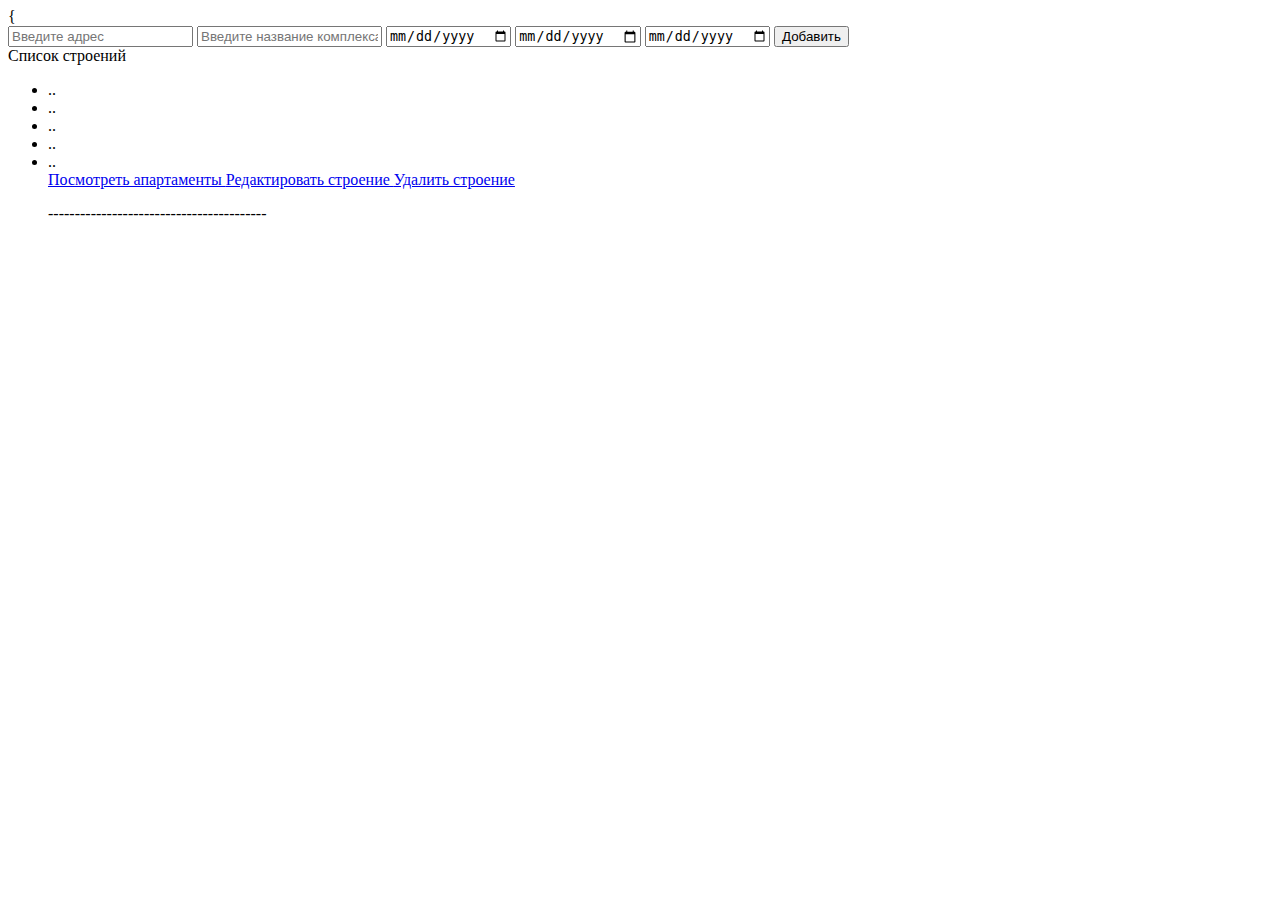
==== src/main/resources/templates/index.html @ adcb74c9 "Edit and add apartments" ====
<!DOCTYPE HTML>
<html xmlns:th="http://www.thymeleaf.org">
<head>
    <title>Getting Started: Serving Web Content</title>
    <meta http-equiv="Content-Type" content="text/html; charset=UTF-8" />
</head>
<body>
<div>
    <form method="post" action="addBuilding">
        <div th:text="${message}">
            {
        </div>
        <input th:value="${buildingToAdd?.address}" type="text" name="address"
               placeholder="Введите адрес">
        <input th:value="${buildingToAdd?.name}" type="text" name="name"
               placeholder="Введите название комплекса">
        <input th:value="${buildingToAdd?.constraction_start_date}" type="date" name="constraction_start_date"
               placeholder="Введите дату начала строительства">
        <input th:value="${buildingToAdd?.expected_commissioning_date}" type="date" name="expected_commissioning_date"
               placeholder="Введите ожидаемую дату окончания строительства">
        <input th:value="${buildingToAdd?.commissioning_date}" type="date" name="commissioning_date"
               placeholder="Введите дату сдачи объекта">
        <button type="submit">Добавить</button>
    </form>
</div>
<div>Список строений</div>
<ul>
    <th:block th:each="building: ${buildings}">
        <li th:utext="${building?.address}">..</li>
        <li th:utext="${building?.name}">..</li>
        <li th:utext="${building?.constraction_start_date}">..</li>
        <li th:utext="${building?.expected_commissioning_date}">..</li>
        <li th:utext="${building?.commissioning_date}">..</li>
        <div>
            <a href="/apartments/" th:attrappend="href=${building?.building_id}">
                Посмотреть апартаменты
            </a>
            <a href="/editBuilding/" th:attrappend="href=${building?.building_id}">
                Редактировать строение
            </a>
            <a href="/deleteBuilding/" th:attrappend="href=${building?.building_id}">
                Удалить строение
            </a>
        </div>
        <p>-----------------------------------------</p>
    </th:block>
</ul>
</body>
</html>
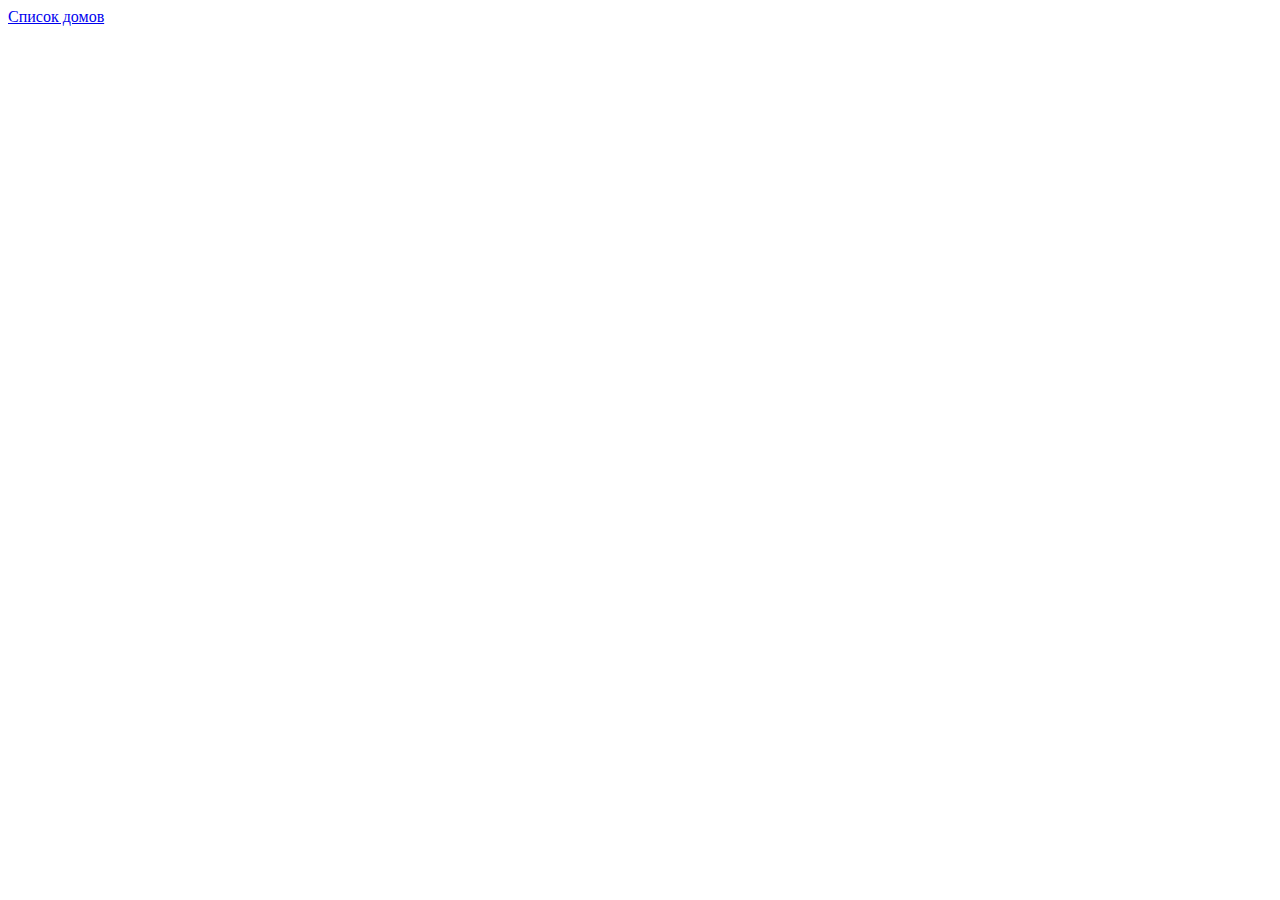
==== commit 03c37a18: "Index and building list" ====
--- a/src/main/resources/templates/index.html
+++ b/src/main/resources/templates/index.html
@@ -6,44 +6,9 @@
 </head>
 <body>
 <div>
-    <form method="post" action="addBuilding">
-        <div th:text="${message}">
-            {
-        </div>
-        <input th:value="${buildingToAdd?.address}" type="text" name="address"
-               placeholder="Введите адрес">
-        <input th:value="${buildingToAdd?.name}" type="text" name="name"
-               placeholder="Введите название комплекса">
-        <input th:value="${buildingToAdd?.constraction_start_date}" type="date" name="constraction_start_date"
-               placeholder="Введите дату начала строительства">
-        <input th:value="${buildingToAdd?.expected_commissioning_date}" type="date" name="expected_commissioning_date"
-               placeholder="Введите ожидаемую дату окончания строительства">
-        <input th:value="${buildingToAdd?.commissioning_date}" type="date" name="commissioning_date"
-               placeholder="Введите дату сдачи объекта">
-        <button type="submit">Добавить</button>
-    </form>
+    <a href="/building/">
+        Список домов
+    </a>
 </div>
-<div>Список строений</div>
-<ul>
-    <th:block th:each="building: ${buildings}">
-        <li th:utext="${building?.address}">..</li>
-        <li th:utext="${building?.name}">..</li>
-        <li th:utext="${building?.constraction_start_date}">..</li>
-        <li th:utext="${building?.expected_commissioning_date}">..</li>
-        <li th:utext="${building?.commissioning_date}">..</li>
-        <div>
-            <a href="/apartments/" th:attrappend="href=${building?.building_id}">
-                Посмотреть апартаменты
-            </a>
-            <a href="/editBuilding/" th:attrappend="href=${building?.building_id}">
-                Редактировать строение
-            </a>
-            <a href="/deleteBuilding/" th:attrappend="href=${building?.building_id}">
-                Удалить строение
-            </a>
-        </div>
-        <p>-----------------------------------------</p>
-    </th:block>
-</ul>
 </body>
 </html>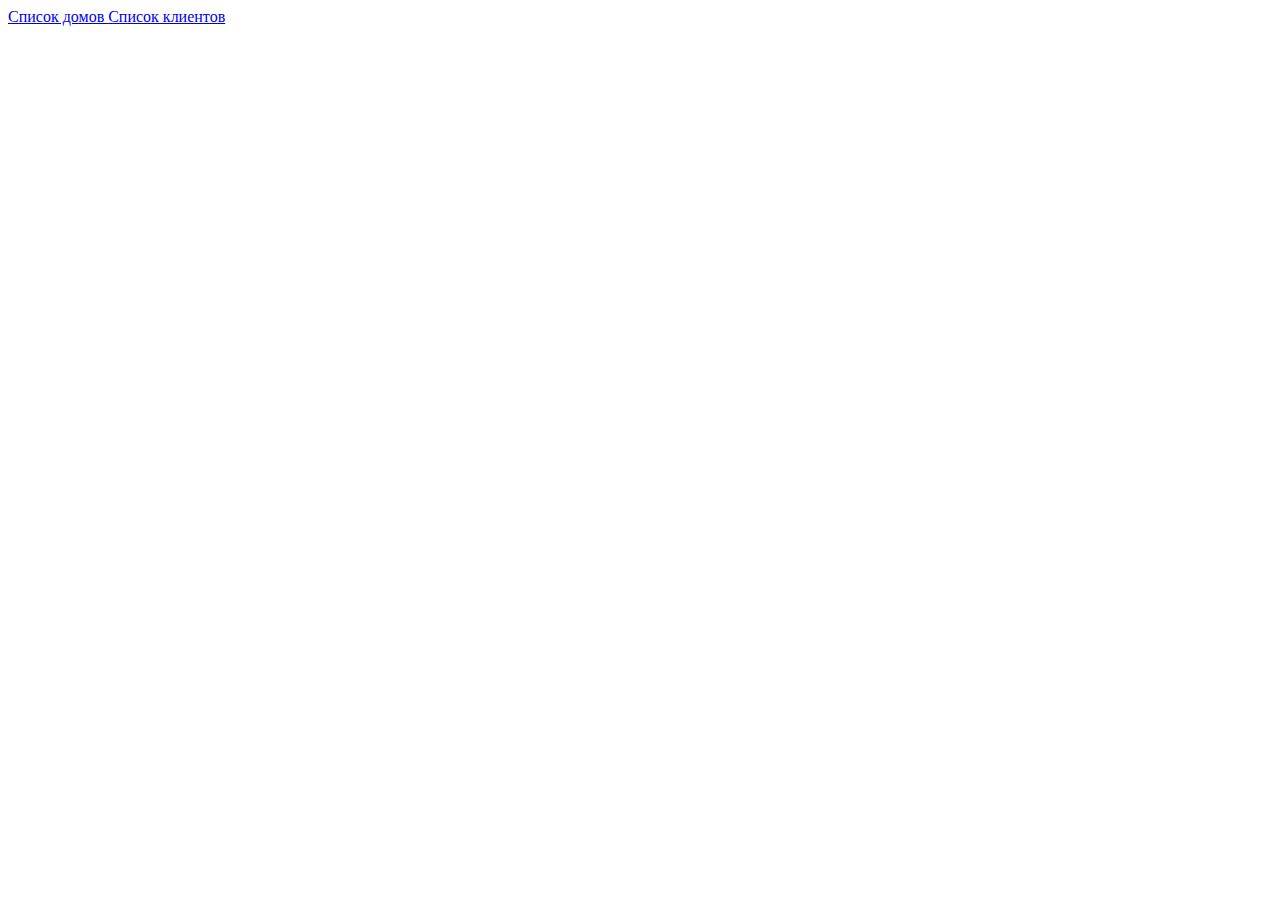
==== commit 946cea2d: "all ok + client list" ====
--- a/src/main/resources/templates/index.html
+++ b/src/main/resources/templates/index.html
@@ -6,8 +6,11 @@
 </head>
 <body>
 <div>
-    <a href="/building/">
+    <a href="/buildings">
         Список домов
+    </a>
+    <a href="/clients">
+        Список клиентов
     </a>
 </div>
 </body>
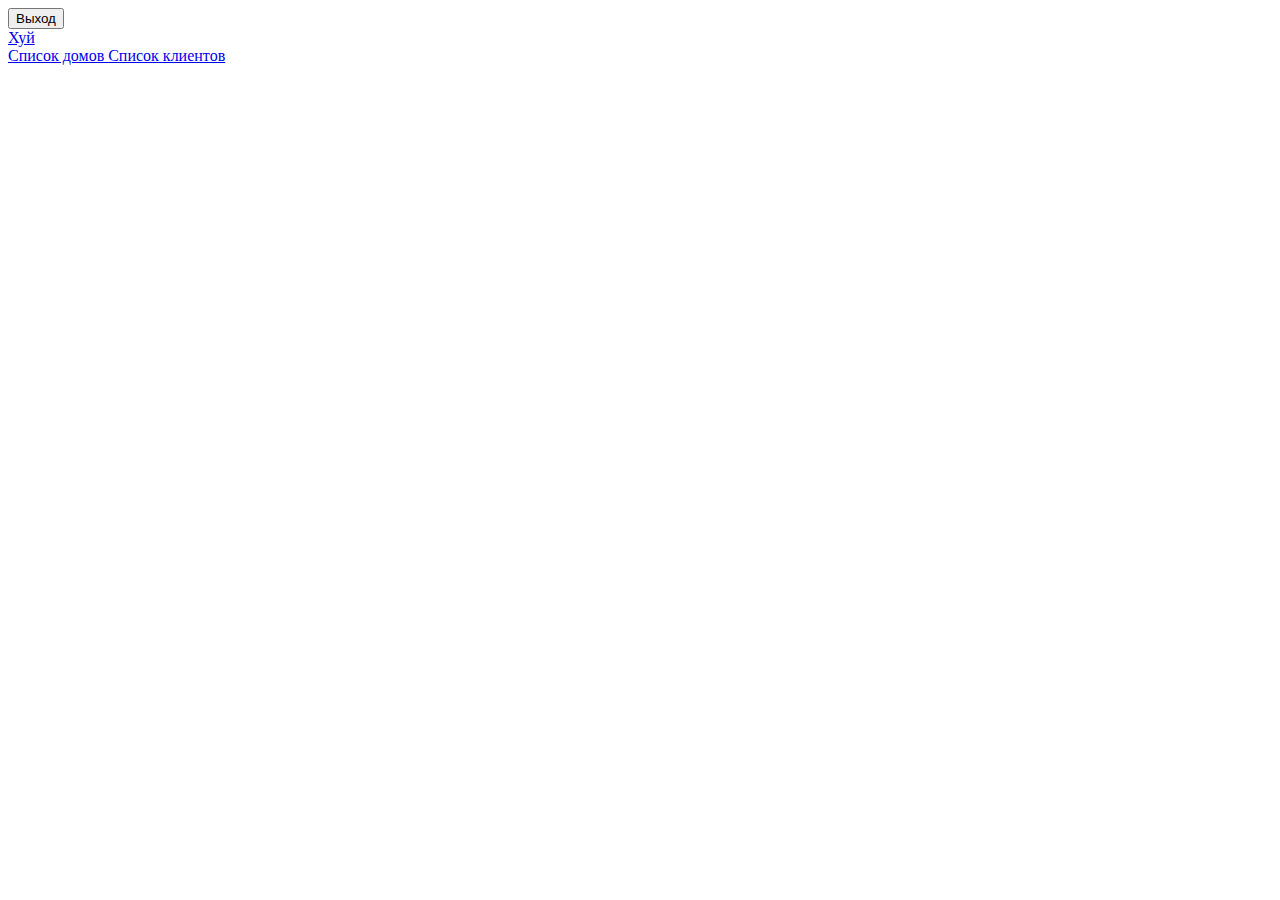
==== commit ea10a677: "registrrrr" ====
--- a/src/main/resources/templates/index.html
+++ b/src/main/resources/templates/index.html
@@ -5,6 +5,12 @@
     <meta http-equiv="Content-Type" content="text/html; charset=UTF-8" />
 </head>
 <body>
+<div>
+    <form th:action="@{/logout}" method="post">
+        <input type="submit" value="Выход"/>
+    </form>
+    <a th:if="${employee?.isAdmin()}" href="/admin/addEmployee"> Хуй</a>
+</div>
 <div>
     <a href="/buildings">
         Список домов
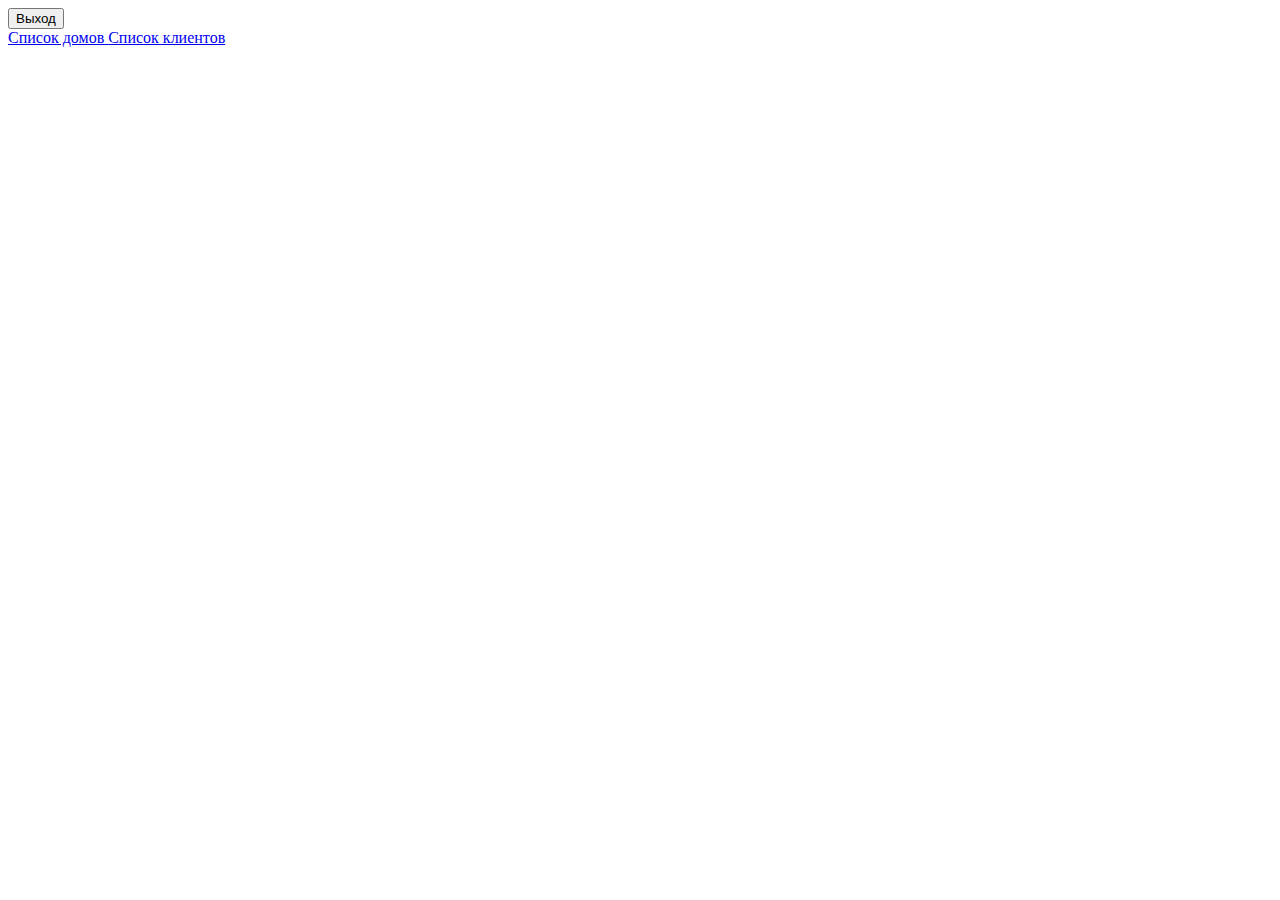
==== commit f1482512: "before d" ====
--- a/src/main/resources/templates/index.html
+++ b/src/main/resources/templates/index.html
@@ -1,6 +1,7 @@
 <!DOCTYPE HTML>
 <html xmlns:th="http://www.thymeleaf.org">
 <head>
+    <link rel="stylesheet" href="../static/css/style.css">
     <title>Getting Started: Serving Web Content</title>
     <meta http-equiv="Content-Type" content="text/html; charset=UTF-8" />
 </head>
@@ -9,7 +10,7 @@
     <form th:action="@{/logout}" method="post">
         <input type="submit" value="Выход"/>
     </form>
-    <a th:if="${employee?.isAdmin()}" href="/admin/addEmployee"> Хуй</a>
+    <!--<a th:if="${employee?.isAdmin()}" href="/admin/addEmployee"> Зарегестрировать нового сотрудника</a>-->
 </div>
 <div>
     <a href="/buildings">
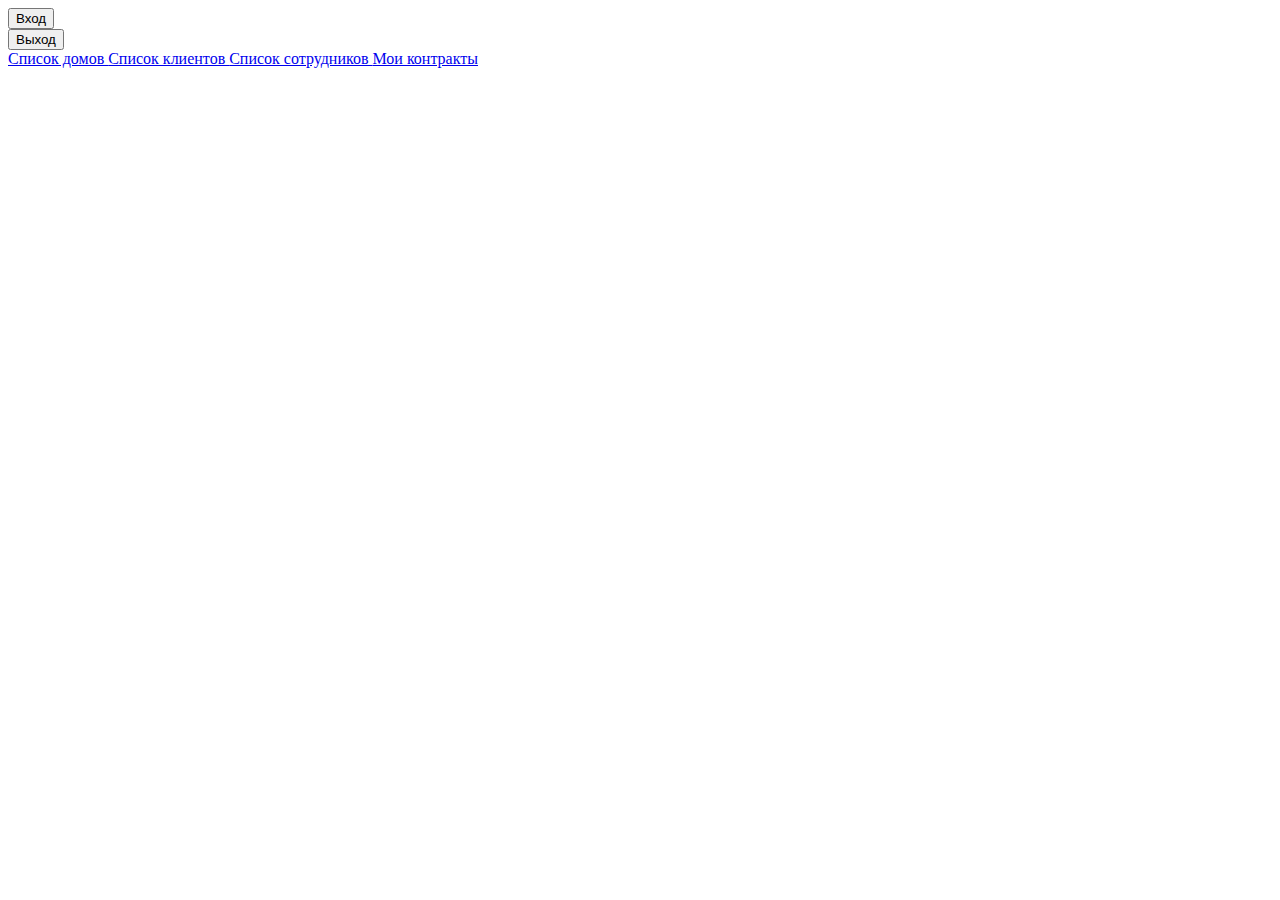
==== commit 85565bc6: "before filter" ====
--- a/src/main/resources/templates/index.html
+++ b/src/main/resources/templates/index.html
@@ -1,13 +1,16 @@
 <!DOCTYPE HTML>
 <html xmlns:th="http://www.thymeleaf.org">
 <head>
-    <link rel="stylesheet" href="../static/css/style.css">
+    <link rel="stylesheet" href="">
     <title>Getting Started: Serving Web Content</title>
     <meta http-equiv="Content-Type" content="text/html; charset=UTF-8" />
 </head>
 <body>
 <div>
-    <form th:action="@{/logout}" method="post">
+    <form th:if="!${employee?.isEnabled()}" th:action="@{/login}" method="post">
+        <input type="submit" value="Вход"/>
+    </form>
+    <form th:if="${employee?.isEnabled()}" th:action="@{/logout}" method="post">
         <input type="submit" value="Выход"/>
     </form>
     <!--<a th:if="${employee?.isAdmin()}" href="/admin/addEmployee"> Зарегестрировать нового сотрудника</a>-->
@@ -16,8 +19,14 @@
     <a href="/buildings">
         Список домов
     </a>
-    <a href="/clients">
+    <a th:if="${employee?.isEnabled()}" href="/clients">
         Список клиентов
+    </a>
+    <a th:if="${employee?.isEnabled()}" href="/employees">
+        Список сотрудников
+    </a>
+    <a th:if="${employee?.isEnabled()}" href="/contracts">
+        Мои контракты
     </a>
 </div>
 </body>
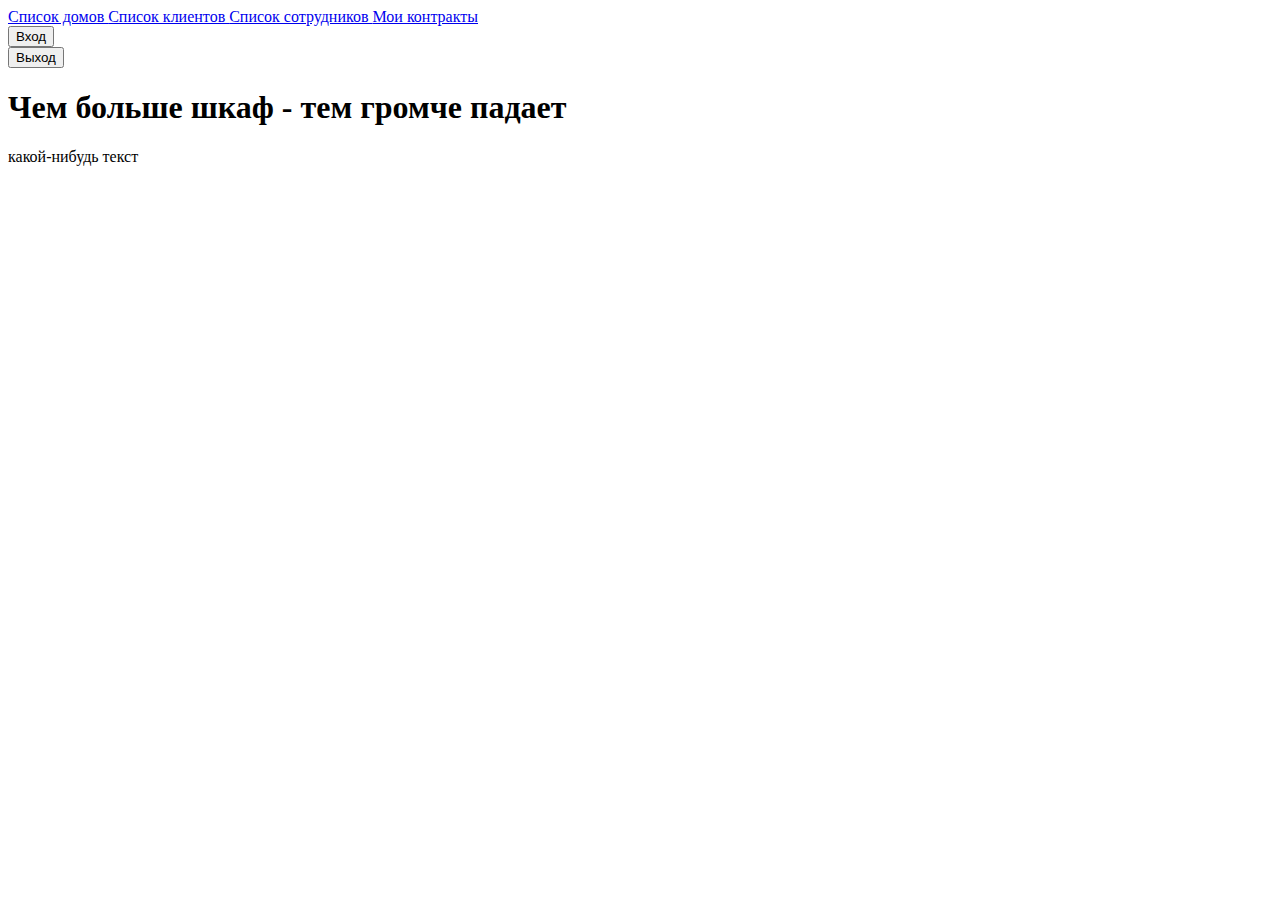
==== commit 40431668: "pag part1" ====
--- a/src/main/resources/templates/index.html
+++ b/src/main/resources/templates/index.html
@@ -2,32 +2,45 @@
 <html xmlns:th="http://www.thymeleaf.org">
 <head>
     <link rel="stylesheet" href="">
+    <link rel="stylesheet" type="text/css" media="all"  href="../static/css/index.css"/>
+
     <title>Getting Started: Serving Web Content</title>
     <meta http-equiv="Content-Type" content="text/html; charset=UTF-8" />
 </head>
 <body>
-<div>
-    <form th:if="!${employee?.isEnabled()}" th:action="@{/login}" method="post">
-        <input type="submit" value="Вход"/>
-    </form>
-    <form th:if="${employee?.isEnabled()}" th:action="@{/logout}" method="post">
-        <input type="submit" value="Выход"/>
-    </form>
-    <!--<a th:if="${employee?.isAdmin()}" href="/admin/addEmployee"> Зарегестрировать нового сотрудника</a>-->
-</div>
-<div>
-    <a href="/buildings">
-        Список домов
-    </a>
-    <a th:if="${employee?.isEnabled()}" href="/clients">
-        Список клиентов
-    </a>
-    <a th:if="${employee?.isEnabled()}" href="/employees">
-        Список сотрудников
-    </a>
-    <a th:if="${employee?.isEnabled()}" href="/contracts">
-        Мои контракты
-    </a>
-</div>
+<header>
+    <div class="navbar">
+        <div class="navbar-menu">
+            <a href="/buildings">
+                Список домов
+            </a>
+            <a th:if="${employee?.isEnabled()}" href="/clients">
+                Список клиентов
+            </a>
+            <a th:if="${employee?.isEnabled()}" href="/employees">
+                Список сотрудников
+            </a>
+            <a th:if="${employee?.isEnabled()}" href="/contracts">
+                Мои контракты
+            </a>
+        </div>
+        <div class="login-form">
+            <form th:if="!${employee?.isEnabled()}" th:action="@{/login}" method="post">
+                <input type="submit" value="Вход"/>
+            </form>
+            <form th:if="${employee?.isEnabled()}" th:action="@{/logout}" method="post">
+                <input type="submit" value="Выход"/>
+            </form>
+            <!--<a th:if="${employee?.isAdmin()}" href="/admin/addEmployee"> Зарегестрировать нового сотрудника</a>-->
+        </div>
+    </div>
+    <div class="container-header">
+        <div class="hello-block">
+            <h1>Чем больше шкаф - тем громче падает</h1>
+            <p>какой-нибудь текст</p>
+        </div>
+    </div>
+</header>
+
 </body>
 </html>